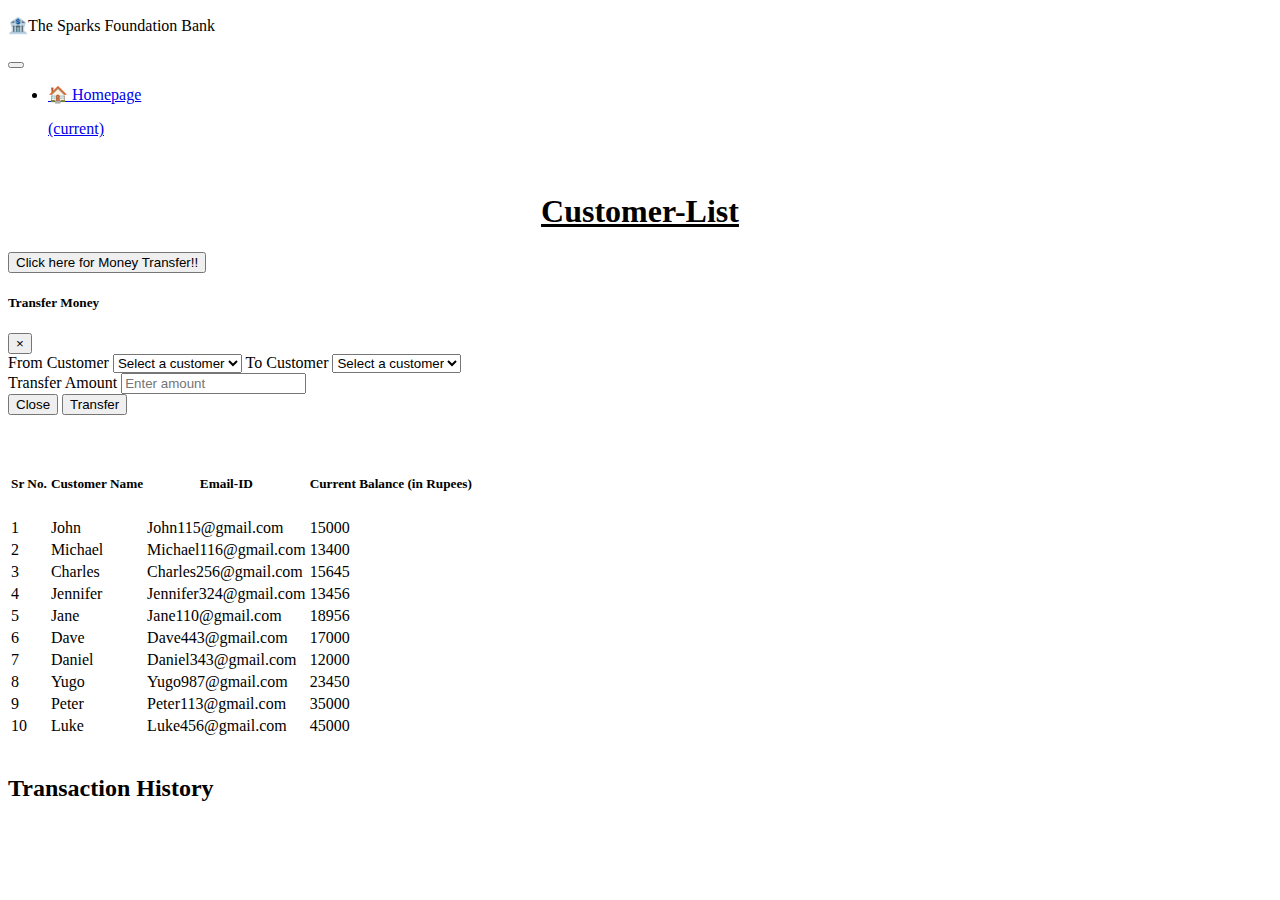
==== pages/view-customers.html @ dc326024 "Add files via upload" ====
<!DOCTYPE html>
<html lang="en">

<head>
  <meta charset="utf-8"/>
  <meta name="viewport" content="width=device-width, initial-scale=1, shrink-to-fit=no, user-scalable=no"/>
  <title>HomePage</title>
  <meta name="description" content="A Simple Banking Website"/>
  <!-- Bootstrap core CSS -->
  <link href="lib/bootstrap/css/bootstrap.min.css" rel="stylesheet">
  <!-- Custom styles for this Page -->
  <link href="css/blog-home.css" rel="stylesheet">
</head>

<body>

<nav class="navbar navbar-expand-lg navbar-dark bg-c">
  <div class="container">
    <p class="p">🏦The Sparks Foundation Bank</p>
    <button class="navbar-toggler" type="button" data-toggle="collapse" data-target="#navbarResponsive" aria-controls="navbarResponsive" aria-expanded="false" aria-label="Toggle navigation">
      <span class="navbar-toggler-icon"></span>
    </button>
    <div class="collapse navbar-collapse" id="navbarResponsive">
      <ul class="navbar-nav ml-auto">
        <li class="nav-item active">
          <a class="nav-link" href="https://anasansari0079.github.io/Basic-Banking-System/">
            <p class="hbb">🏠 Homepage</p>
            <span class="sr-only">(current)</span>
          </a>
        </li>
      </ul>
    </div>
  </div>
</nav>

<div class="container">
  <br>
  <h1 class="h1">
    <center><u>Customer-List</u></center>
  </h1>
  <button class="btn btn-primary" data-toggle="modal" data-target="#transferModal">Click here for Money Transfer!!</button>
  <div class="modal fade" id="transferModal" tabindex="-1" role="dialog" aria-labelledby="transferModalLabel" aria-hidden="true">
    <div class="modal-dialog" role="document">
      <div class="modal-content">
        <div class="modal-header">
          <h5 class="modal-title" id="transferModalLabel">Transfer Money</h5>
          <button type="button" class="close" data-dismiss="modal" aria-label="Close">
            <span aria-hidden="true">&times;</span>
          </button>
        </div>
        <div class="modal-body">
          <form>
            <div class="form-group">
              <label for="fromCustomer">From Customer</label>
              <select class="form-control" id="fromCustomer">
                <option>Select a customer</option>
                <option>John</option>
                <option>Michael</option>
                <option>Charles</option>
                <option>Jennifer</option>
                <option>Jane</option>
                <option>Dave</option>
                <option>Daniel</option>
                <option>Yugo</option>
                <option>Peter</option>
                <option>Luke</option>
              </select>
              <label for="toCustomer">To Customer</label>
              <select class="form-control" id="toCustomer">
                <option>Select a customer</option>
                <option>John</option>
                <option>Michael</option>
                <option>Charles</option>
                <option>Jennifer</option>
                <option>Jane</option>
                <option>Dave</option>
                <option>Daniel</option>
                <option>Yugo</option>
                <option>Peter</option>
                <option>Luke</option>
              </select>
            </div>
            <div class="form-group">
              <label for="transferAmount">Transfer Amount</label>
              <input type="number" class="form-control" id="transferAmount" placeholder="Enter amount">
            </div>
          </form>
        </div>
        <div class="modal-footer">
          <button type="button" id="closeb" class="btn btn-secondary" data-dismiss="modal">Close</button>
          <button type="button" id="transferb" class="btn btn-primary" onclick="transferMoney()">Transfer</button>
          <p id="successMessage" style="display: none;">Money Transferred Successfully!!</p>
        </div>
      </div>
    </div>
  </div>

  <br>
  <br>
  <table class="table table-bordered table-dark">
    <thead>
      <tr>
        <th scope="col"><center><h5 class="h5">Sr No.</h5></center></th>
        <th scope="col"><center><h5 class="h5">Customer Name</h5></center></th>
        <th scope="col"><center><h5 class="h5">Email-ID</h5></center></th>
        <th scope="col"><center><h5 class="h5">Current Balance (in Rupees)</h5></center></th>
      </tr>
    </thead>
    <tbody id="customerTable">
      <!-- Table rows will be added dynamically using JavaScript -->
    </tbody>
  </table>
  <br>
  <div id="transactionBox" class="container">
    <h2>Transaction History</h2>
    <ul id="transactionList">
    </ul>
  </div>
  <!-- /.container -->
</div>
<!-- Bootstrap core JavaScript -->
<script src="https://sanbit876.github.io/GSoC'22-blog/lib/jquery/jquery.min.js"></script>
<script src="https://sanbit876.github.io/GSoC'22-blog/lib/bootstrap/js/bootstrap.bundle.min.js"></script>

<script>
  // Array of customer data
  var customers = [
    { name: 'John', email: 'John115@gmail.com', balance: 15000 },
    { name: 'Michael', email: 'Michael116@gmail.com', balance: 13400 },
    { name: 'Charles', email: 'Charles256@gmail.com', balance: 15645 },
    { name: 'Jennifer', email: 'Jennifer324@gmail.com', balance: 13456 },
    { name: 'Jane', email: 'Jane110@gmail.com', balance: 18956 },
    { name: 'Dave', email: 'Dave443@gmail.com', balance: 17000 },
    { name: 'Daniel', email: 'Daniel343@gmail.com', balance: 12000 },
    { name: 'Yugo', email: 'Yugo987@gmail.com', balance: 23450 },
    { name: 'Peter', email: 'Peter113@gmail.com', balance: 35000 },
    { name: 'Luke', email: 'Luke456@gmail.com', balance: 45000 }
  ];

  // Function to create the dynamic table rows
  function createTableRows() {
    var tableBody = document.getElementById('customerTable');
    tableBody.innerHTML = ''; // Clear the table body before adding new rows

    for (var i = 0; i < customers.length; i++) {
      var customer = customers[i];

      var row = document.createElement('tr');
      var srNoCell = document.createElement('td');
      var nameCell = document.createElement('td');
      var emailCell = document.createElement('td');
      var balanceCell = document.createElement('td');

      srNoCell.innerHTML = i + 1;
      nameCell.innerHTML = customer.name;
      emailCell.innerHTML = customer.email;
      balanceCell.innerHTML = customer.balance;

      row.appendChild(srNoCell);
      row.appendChild(nameCell);
      row.appendChild(emailCell);
      row.appendChild(balanceCell);

      tableBody.appendChild(row);
    }
  }

  // Function to transfer money
  function transferMoney() {
    var fromCustomer = document.getElementById("fromCustomer").value;
    var toCustomer = document.getElementById("toCustomer").value;
    var transferAmount = parseInt(document.getElementById("transferAmount").value);

    // Find the selected customers in the array
    var fromCustomerObj = customers.find(function(customer) {
      return customer.name === fromCustomer;
    });

    var toCustomerObj = customers.find(function(customer) {
      return customer.name === toCustomer;
    });

    // Check if both customers are found and the transfer amount is valid
    if (fromCustomerObj && toCustomerObj && !isNaN(transferAmount) && transferAmount > 0) {
      // Check if the fromCustomer has enough balance for the transfer
      if (fromCustomerObj.balance >= transferAmount) {
        // Perform the money transfer
        fromCustomerObj.balance -= transferAmount;
        toCustomerObj.balance += transferAmount;

        // Update the table rows
        createTableRows();
      // Record transaction
      var transactionList = document.getElementById("transactionList");
      var transaction = document.createElement("li");
      transaction.innerText = "Transfer of Rs." + transferAmount + " from Customer " + fromCustomer + " to Customer " + toCustomer;
      transactionList.appendChild(transaction);

        // Show success message
        var successMessage = document.getElementById("successMessage");
        successMessage.style.display = "block";
        var closeButton = document.getElementById("closeb");
        closeButton.style.display = "none";
        var transferButton = document.getElementById("transferb");
        transferButton.style.display = "none";

        // Reset form values
        document.getElementById("fromCustomer").value = "Select a customer";
        document.getElementById("toCustomer").value = "Select a customer";
        document.getElementById("transferAmount").value = "";
      } else {
        alert("Insufficient balance for the transfer.");
      }
    } else {
      alert("Please select valid customers and enter a valid transfer amount.");
    }
  }

  // Call the createTableRows function to initially populate the table
  createTableRows();
</script>
</body>
</html>
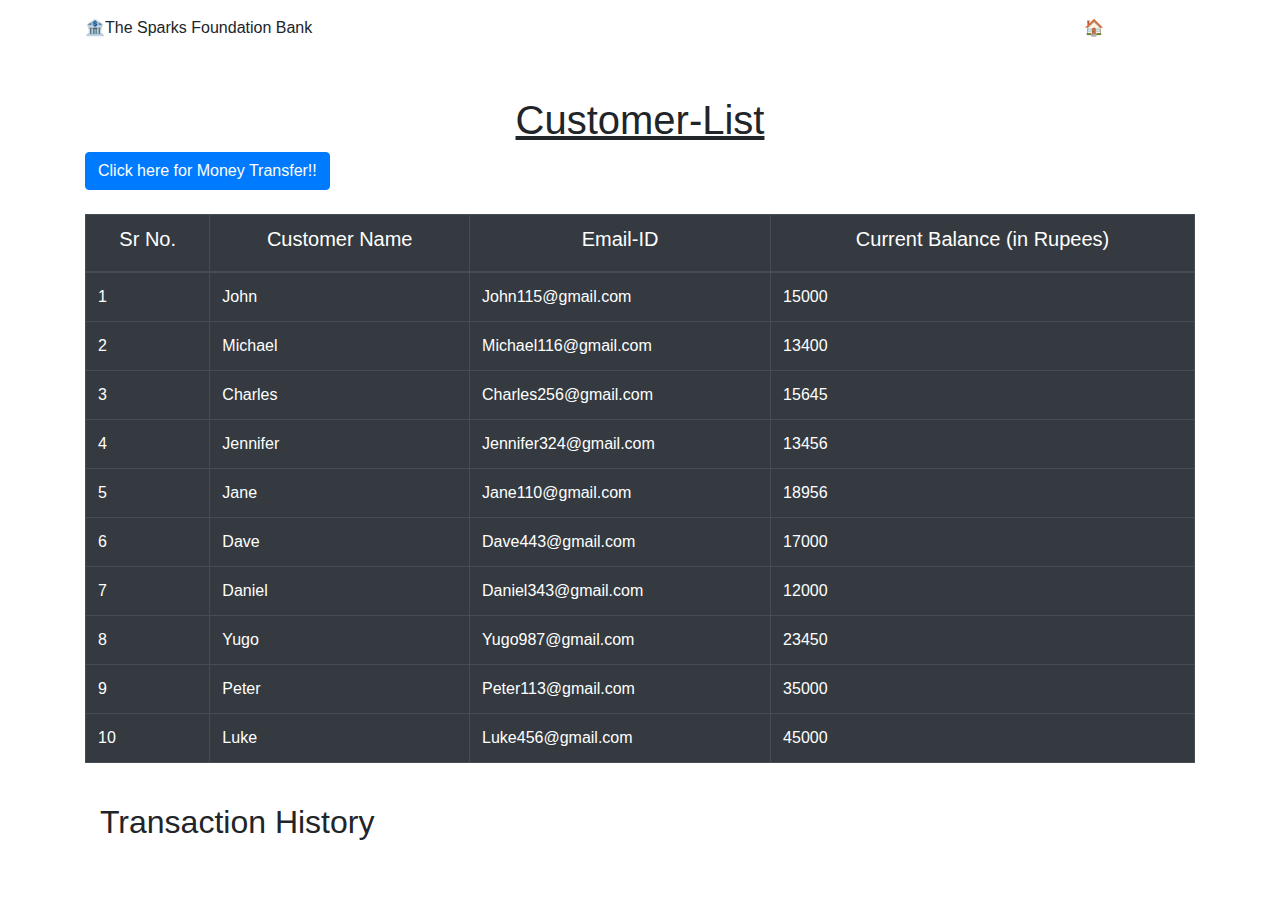
==== commit b2a7fb46: "Update view-customers.html" ====
--- a/pages/view-customers.html
+++ b/pages/view-customers.html
@@ -4,10 +4,10 @@
 <head>
   <meta charset="utf-8"/>
   <meta name="viewport" content="width=device-width, initial-scale=1, shrink-to-fit=no, user-scalable=no"/>
-  <title>HomePage</title>
+  <title>View-Customers</title>
   <meta name="description" content="A Simple Banking Website"/>
   <!-- Bootstrap core CSS -->
-  <link href="lib/bootstrap/css/bootstrap.min.css" rel="stylesheet">
+  <link href="https://anasansari0079.github.io/Basic-Banking-System/lib/bootstrap/css/bootstrap.min.css" rel="stylesheet">
   <!-- Custom styles for this Page -->
   <link href="css/blog-home.css" rel="stylesheet">
 </head>
@@ -119,8 +119,8 @@
   <!-- /.container -->
 </div>
 <!-- Bootstrap core JavaScript -->
-<script src="https://sanbit876.github.io/GSoC'22-blog/lib/jquery/jquery.min.js"></script>
-<script src="https://sanbit876.github.io/GSoC'22-blog/lib/bootstrap/js/bootstrap.bundle.min.js"></script>
+<script src="https://anasansari0079.github.io/Basic-Banking-System/lib/jquery/jquery.min.js"></script>
+<script src="https://anasansari0079.github.io/Basic-Banking-System/lib/bootstrap/js/bootstrap.bundle.min.js"></script>
 
 <script>
   // Array of customer data
@@ -220,4 +220,4 @@
   createTableRows();
 </script>
 </body>
-</html>+</html>
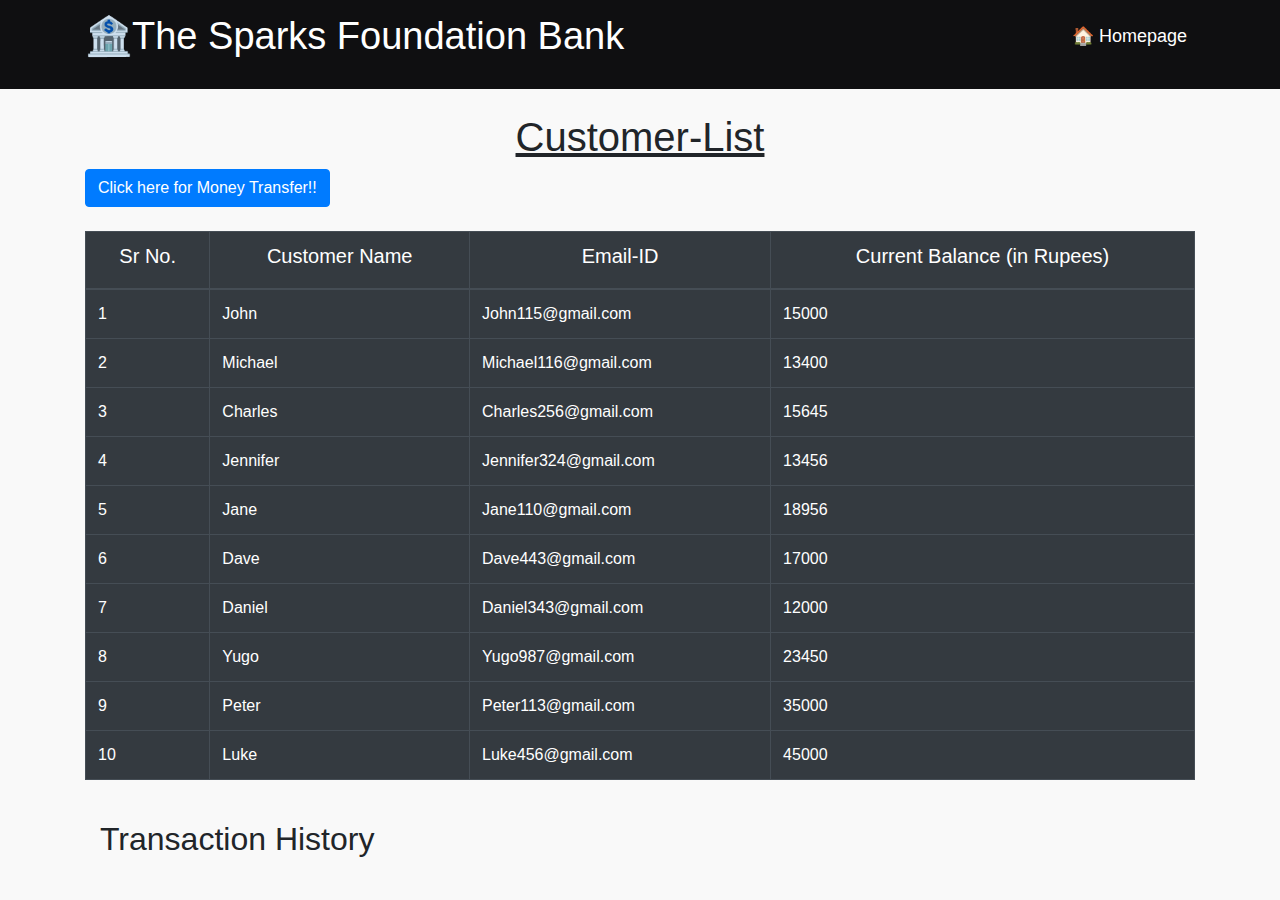
==== commit d571d8c9: "Update view-customers.html" ====
--- a/pages/view-customers.html
+++ b/pages/view-customers.html
@@ -9,7 +9,7 @@
   <!-- Bootstrap core CSS -->
   <link href="https://anasansari0079.github.io/Basic-Banking-System/lib/bootstrap/css/bootstrap.min.css" rel="stylesheet">
   <!-- Custom styles for this Page -->
-  <link href="css/blog-home.css" rel="stylesheet">
+  <link href="https://anasansari0079.github.io/Basic-Banking-System/css/blog-home.css" rel="stylesheet">
 </head>
 
 <body>
